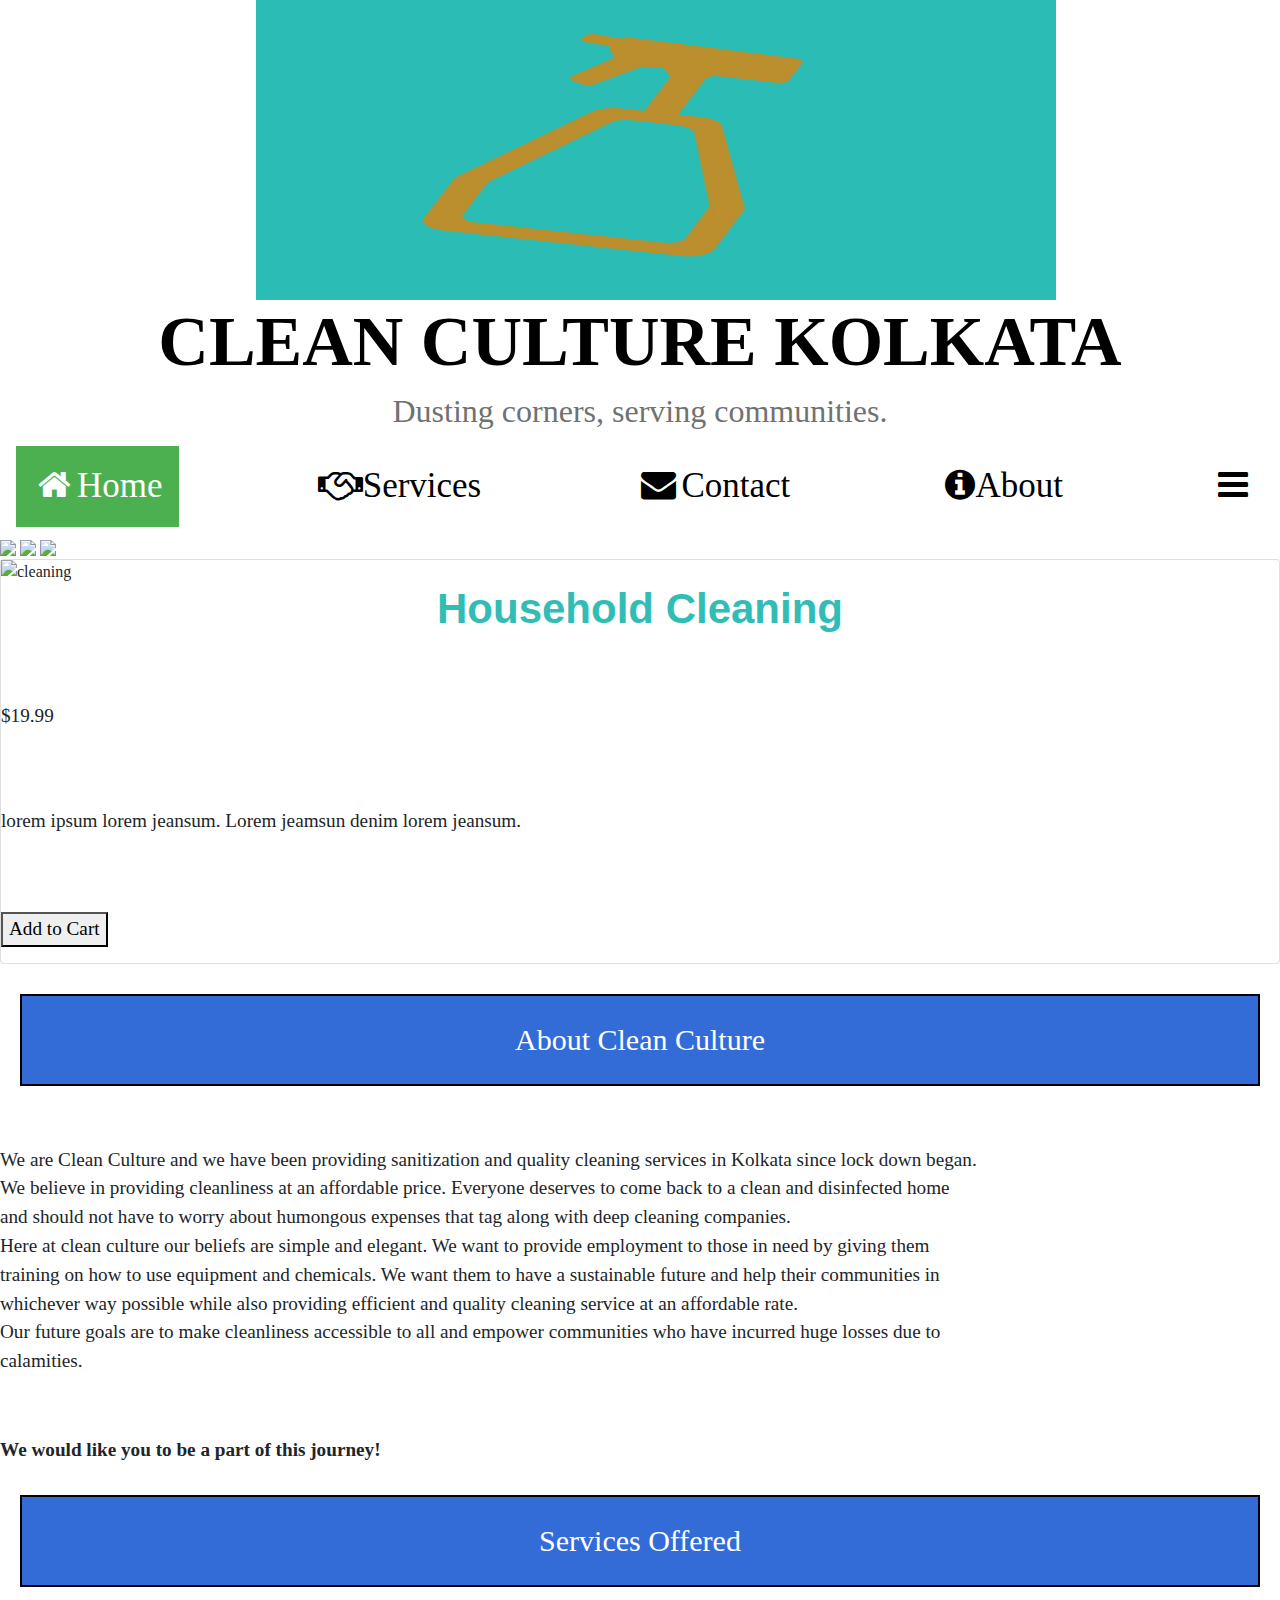
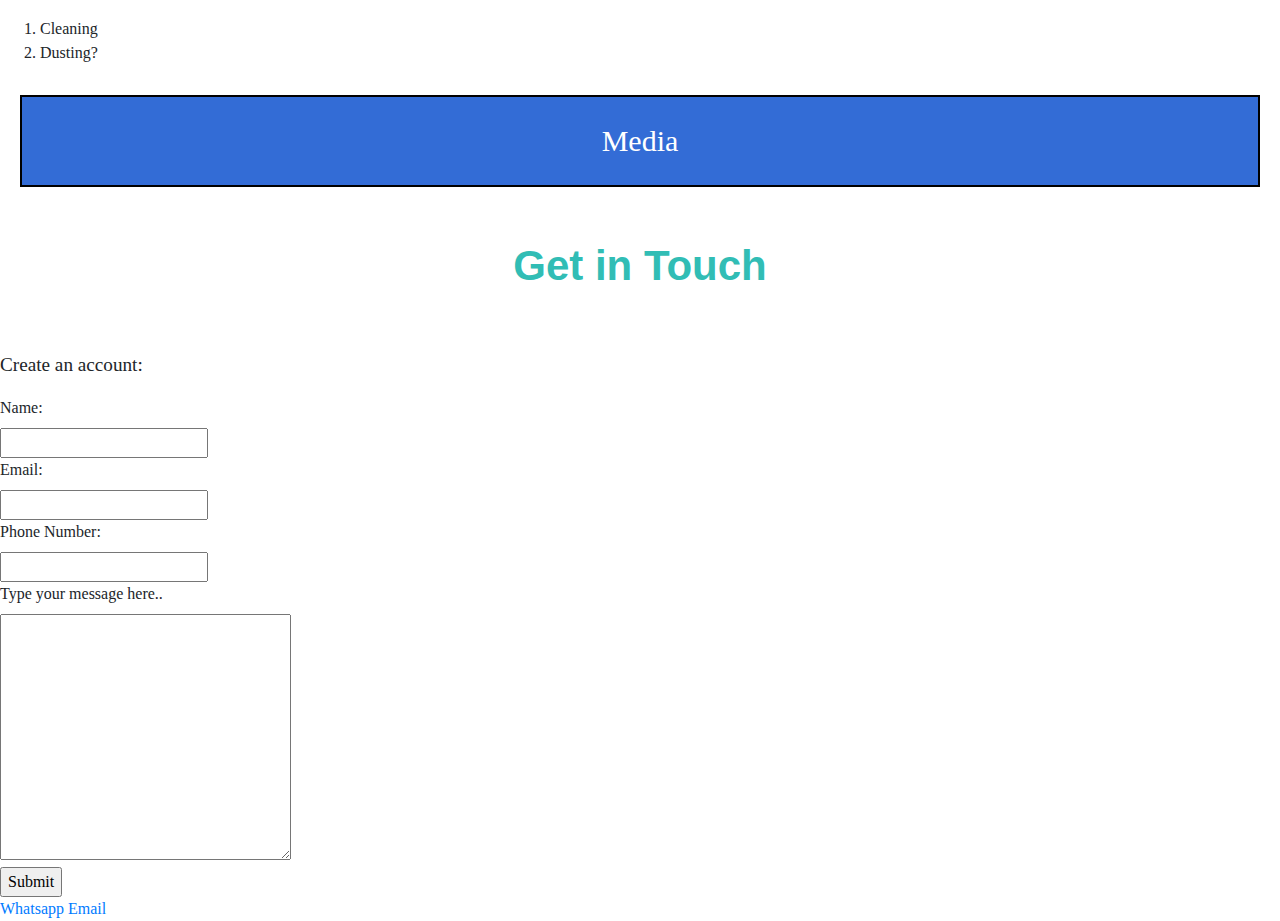
==== index.html @ 94f2567e "New" ====
<!DOCTYPE html>
<html lang="en" dir="ltr">
<head>
  <title>Clean Culture Kolkata</title>
  <link rel="stylesheet" href="https://stackpath.bootstrapcdn.com/bootstrap/4.3.1/css/bootstrap.min.css" integrity="sha384-ggOyR0iXCbMQv3Xipma34MD+dH/1fQ784/j6cY/iJTQUOhcWr7x9JvoRxT2MZw1T" crossorigin="anonymous">
  <meta charset="utf-8">
  <link rel="stylesheet" type="text/css" href="index.css">
</head>
<body>
  <img src="images/2._2.jpg" id="logo" alt="logo">
  <h1 class="intro">CLEAN CULTURE KOLKATA</h1>
  <h3>Dusting corners, serving communities.</h3>
  <link rel="stylesheet" href="https://cdnjs.cloudflare.com/ajax/libs/font-awesome/4.7.0/css/font-awesome.min.css">
  <div class="navbar">
    <a class="active" href="#home"><i class="fa fa-fw fa-home"></i>Home</a>
    <a href="#services"><i class="fa fa-handshake-o"></i>Services</a>
    <a href="#contact"><i class="fa fa-fw fa-envelope"></i>Contact</a>
    <a href="./About.html"><i class="fa fa-info-circle"></i>About</a>
    <a href="javascript:void(0);" class="icon" onclick="myFunction()"><i class="fa fa-bars"></i></a>
  </div>
  <!-- Slide Show -->
  <section>
    <img class="mySlides" src="Wiping-Table-3.jpg" style="width:100%">
    <img class="mySlides" src="img_band_ny.jpg" style="width:100%">
    <img class="mySlides" src="img_band_chicago.jpg" style="width:100%">
  </section>
  <div class="card">
    <img src="Wiping-Table-3.jpg" alt="cleaning" style="width:100%">
    <h1>Household Cleaning</h1>
    <p class="price">$19.99</p>
    <p>lorem ipsum lorem jeansum. Lorem jeamsun denim lorem jeansum.</p>
    <p><button>Add to Cart</button></p>
  </div>
  <section>
  <div id="introduction">
    <h2>About Clean Culture</h2>
    <p>We are Clean Culture and we have been providing sanitization and quality cleaning services in Kolkata since lock down began.<br>
       We believe in providing cleanliness at an affordable price. Everyone deserves to come back to a clean and disinfected home <br>
       and should not have to worry about humongous expenses that tag along with deep cleaning companies. <br>
       Here at clean culture our beliefs are simple and elegant. We want to provide employment to those in need by giving them <br>
       training on how to use equipment and chemicals. We want them to have a sustainable future and help their communities in<br>
       whichever way possible while also providing efficient and quality cleaning service at an affordable rate. <br>
       Our future goals are to make cleanliness accessible to all and empower communities who have incurred huge losses due to <br>
       calamities. </p>
    <p><strong>We would like you to be a part of this journey!</strong></p>
  </div>
  </section>
  <section>
  <div id="servicesoffered">
    <h2>Services Offered</h2>
    <ol>
      <li>Cleaning</li>
      <li>Dusting?</li>
    </ol>
  </div>
  </section>
  <div id="media">
    <h2>Media</h2>
    <img src="" />
  </div>
  <section class="overlay">
    <h1>Get in Touch</h1>
    <p>Create an account:</p>
    <form action="https://formspree.io/rizamukherjee2000@gmail.com" method="POST">
      <label for="Name">Name:</label>
      <br>
      <input id="name" name="name" type="text" required minlength="3" maxlength="15">
      <br>
      <label for="email">Email:</label>
      <br>
      <input id="email" name="email" type="text" required minlength="8" maxlength="15">
      <br>
      <label for="number">Phone Number:</label>
      <br>
      <input id="number" name="number" type="integer" required minlength="9" maxlength="20">
      <br>
      <label for="message">Type your message here..</label>
      <br>
      <textarea rows="10" cols="30" name="comment"></textarea>
      <br>
      <input type="submit" value="Submit">
    </form>
  </section>
  <div class="contact">
    <a href="#">Whatsapp</a>
    <a href="#">Email</a>
  </div>

</body>

</html>
---- index.css ----
body{
	font-family: work-sans;
}
#logo{
  height: 300px;
  width: 800px;
  margin: 0 20%;
}
h2{
	border: 2px solid black;
  color: rgb(255, 255, 255);
  background-color: rgb(51, 108, 214);
	font-size: 30px;
	line-height: 48px;
  text-align: center;
  padding: 20px 30px;
  margin: 30px 20px;

}
p{
  margin-top: 60px;
  font-size: larger;
}
h1 {
  color: #31bdb5;
  font-family: Arial, Helvetica, sans-serif;
  font-size: 42px;
  font-weight: 600;
  text-align: center;
}
h3{
  text-align: center;
  font-size: xx-large;
  color: rgb(112, 114, 113);
}
.intro{
  font-size: 70px;
  font-family: work-sans;
  color: black;

}
.navigation li {
  font-weight: 100;
  letter-spacing: 2px;
  padding: 20px;
}
.share {
  border: 1px solid LightGrey;
  padding: 40px 0px;
  position: relative;
  text-align: center;
  width: 100%;
}
.share a {
  background: yellow;
  border: 1px solid red;
  border-radius: 3px;
  color: white;
  display: inline-block;
  padding: 14px;
  text-decoration: none;
}
.navbar{
  color:blue;
  width: 100%;
  overflow: auto;
}
.navbar a {
  float: left;
  color:black;
  text-align: center;
  padding: 14px 16px;
  text-decoration: none;
  font-size: 35px;
  align-content: center;
}
.navbar a:hover {
  background-color: #ddd;
  color: black;
}
.navbar a.active {
  background-color: #4CAF50;
  color: white;
}
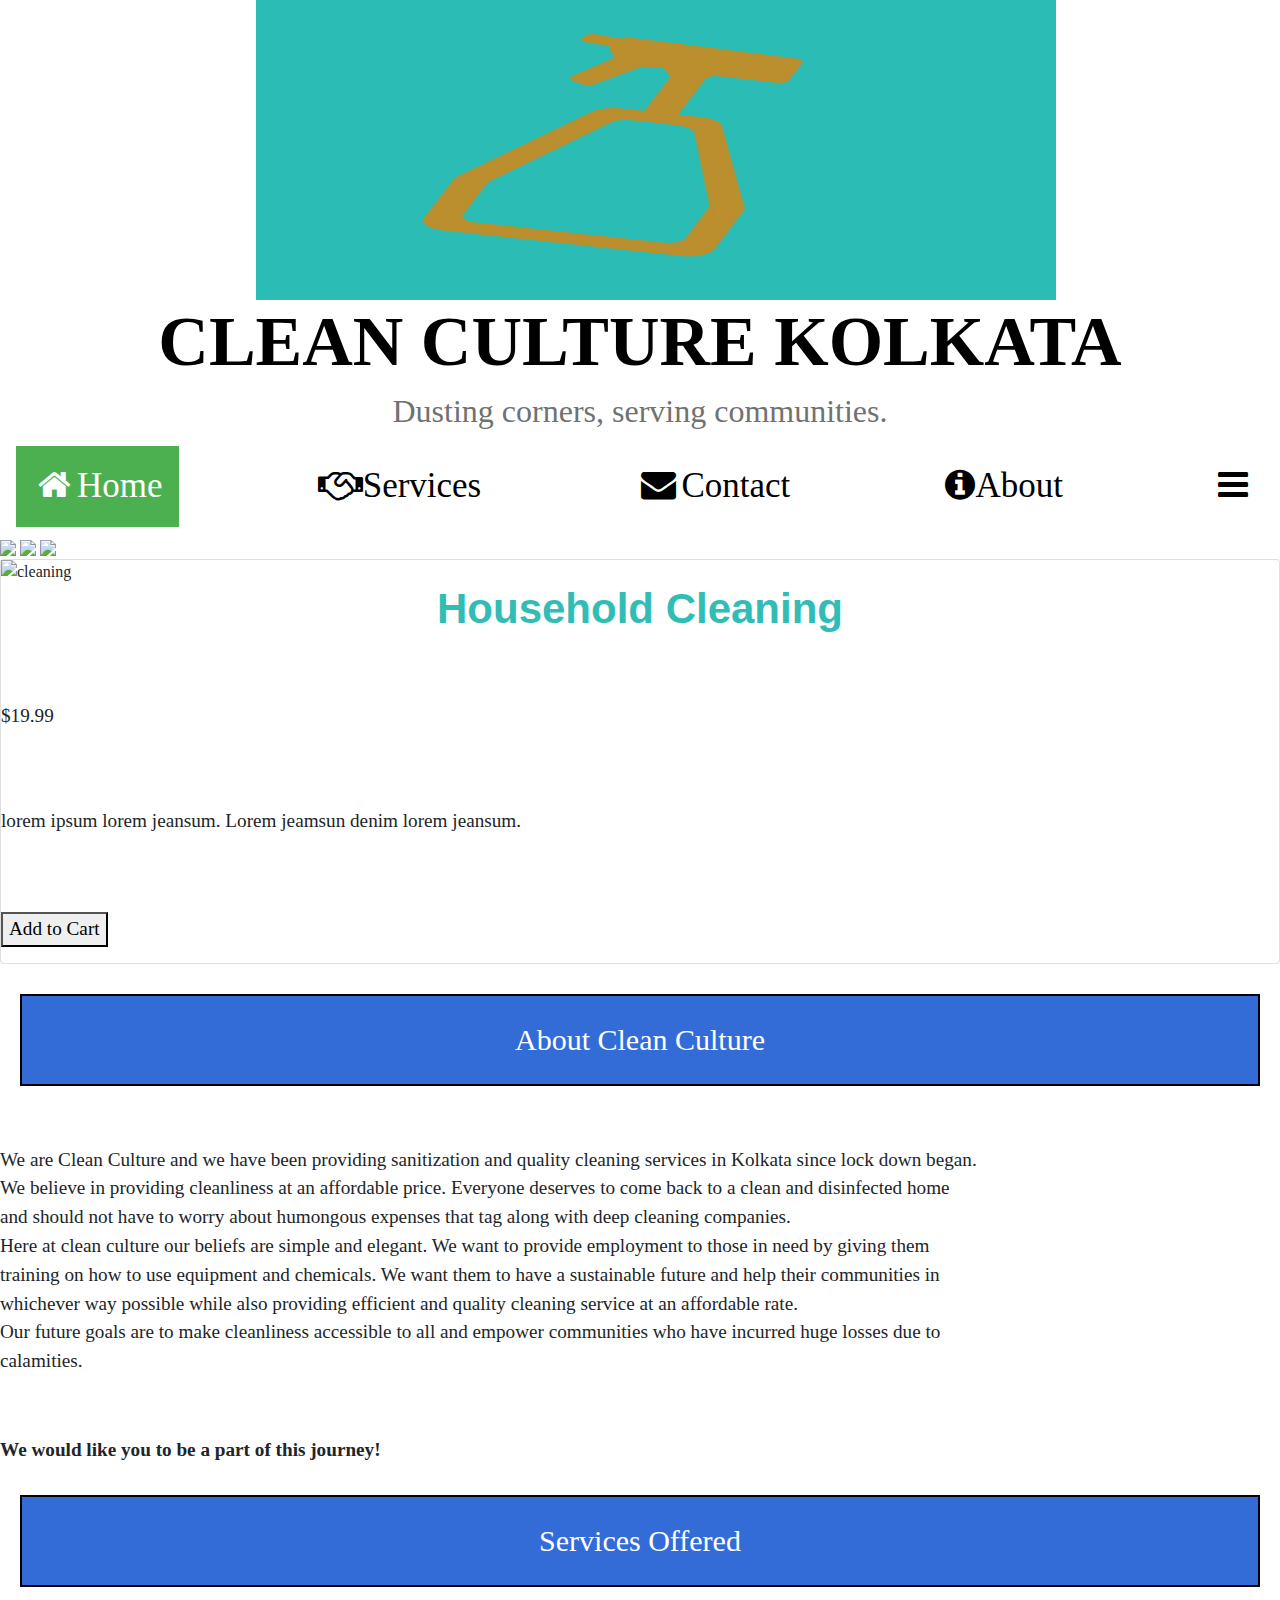
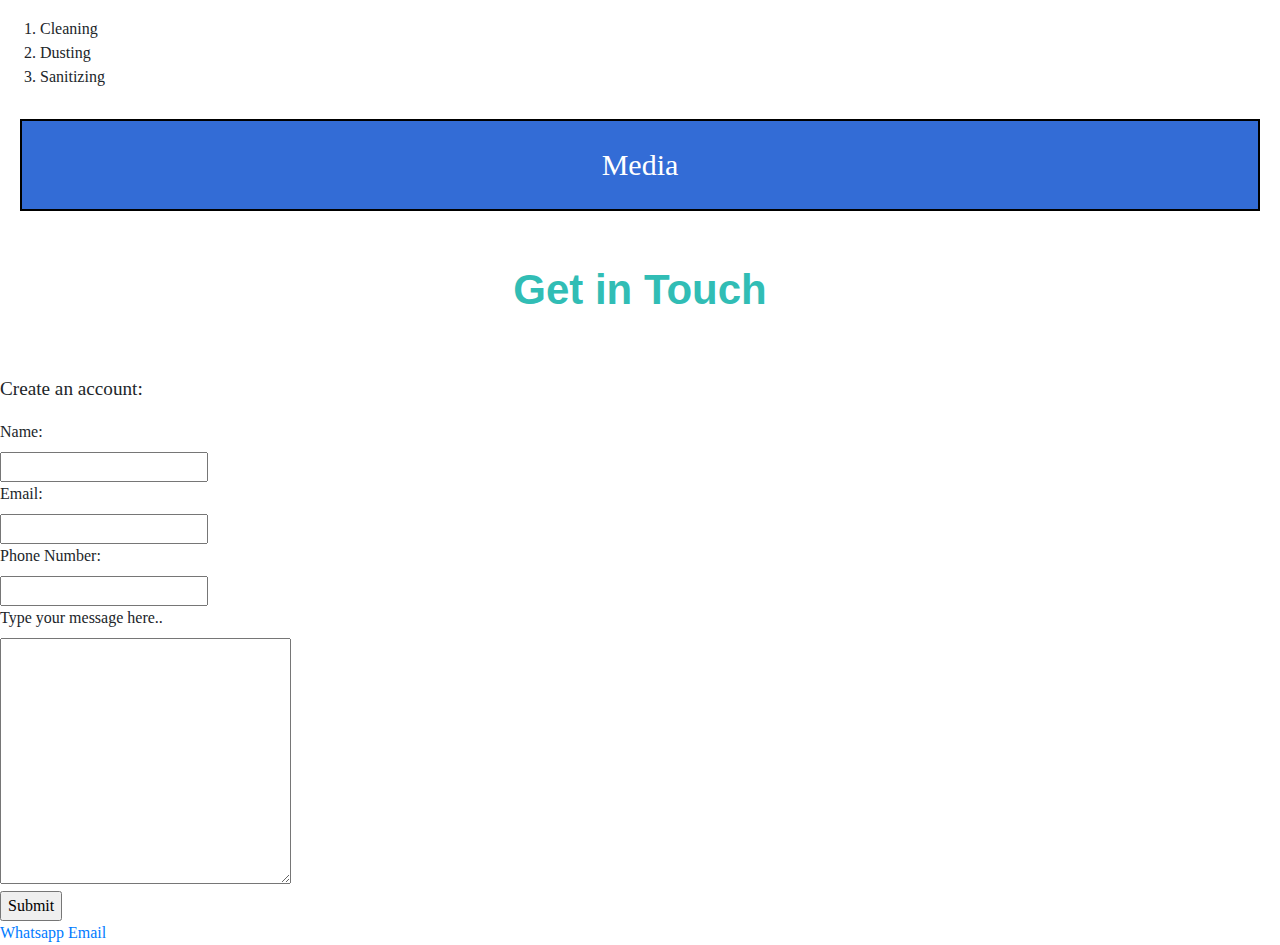
==== commit 488a4f75: "learning how to commit" ====
--- a/index.html
+++ b/index.html
@@ -50,7 +50,8 @@
     <h2>Services Offered</h2>
     <ol>
       <li>Cleaning</li>
-      <li>Dusting?</li>
+      <li>Dusting</li>
+      <li>Sanitizing</li>
     </ol>
   </div>
   </section>
@@ -87,5 +88,6 @@
   </div>
 
 </body>
+<!-- trial line -->
 
 </html>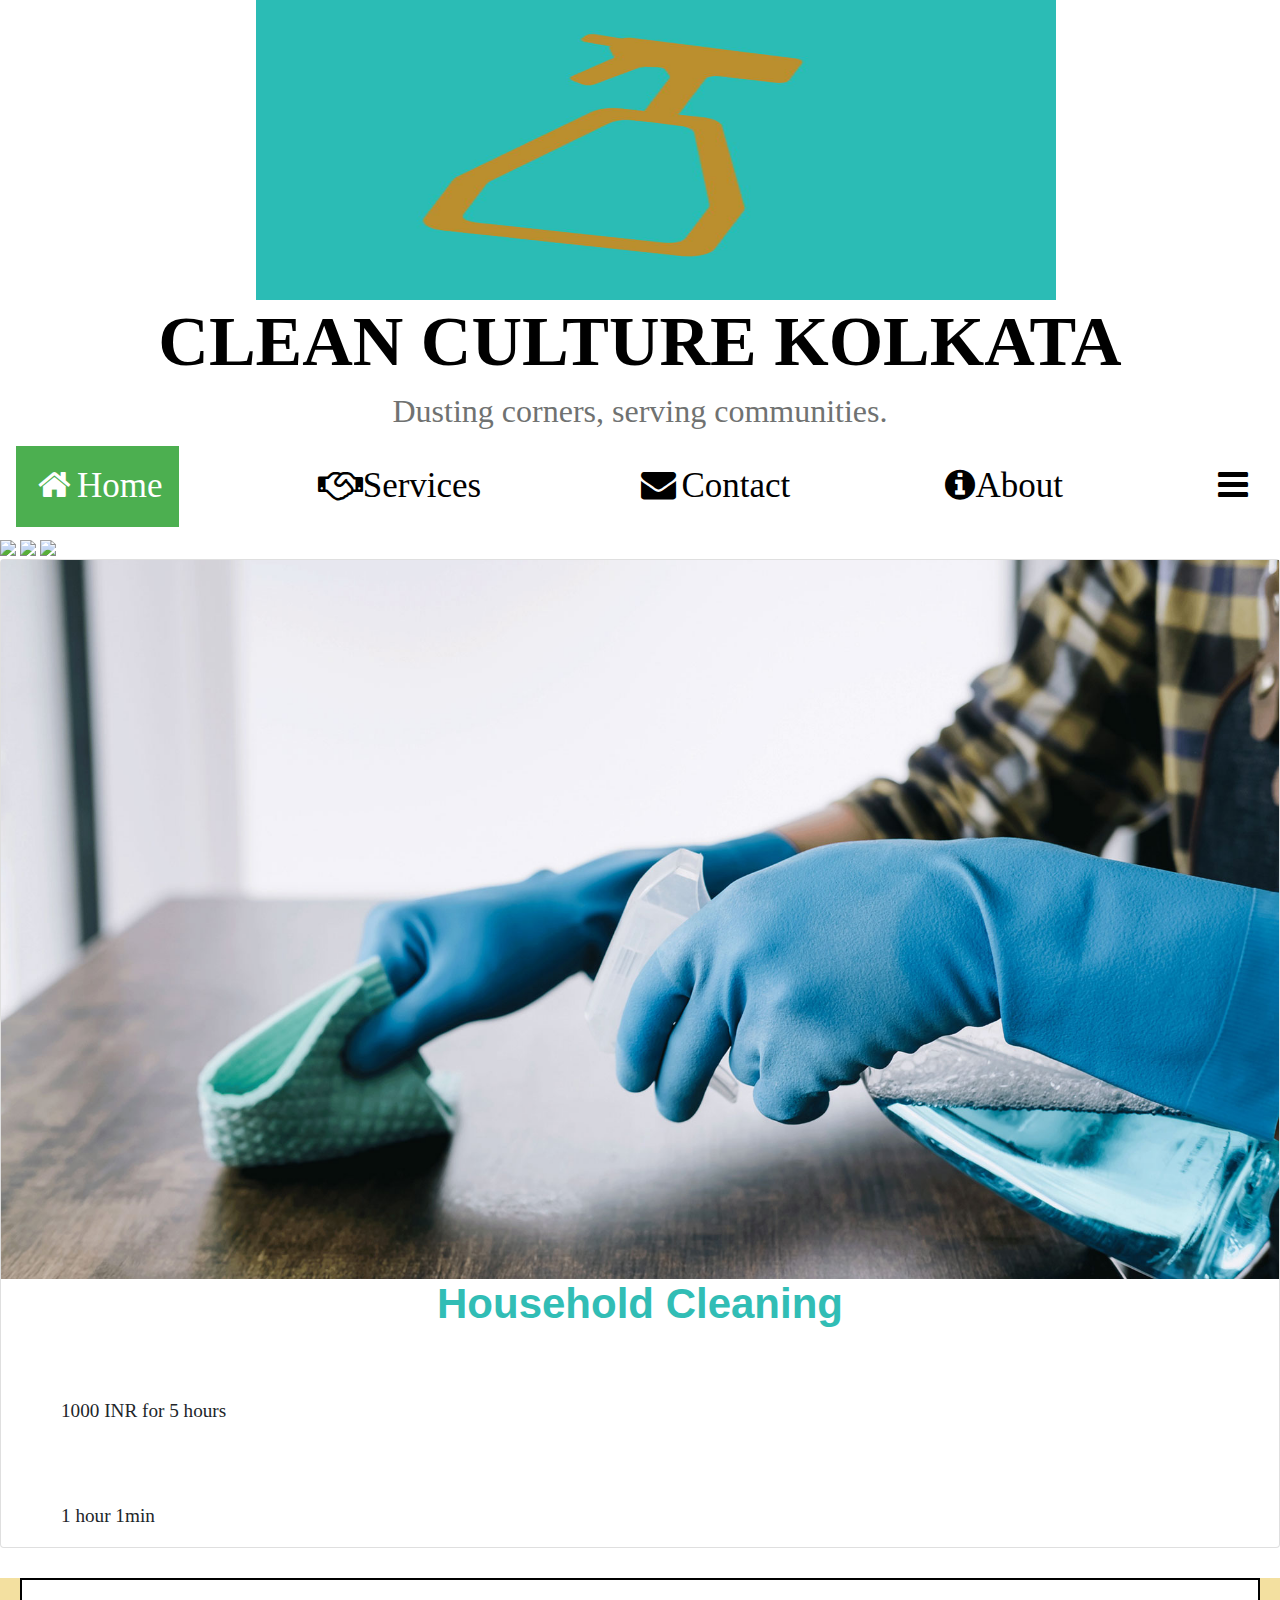
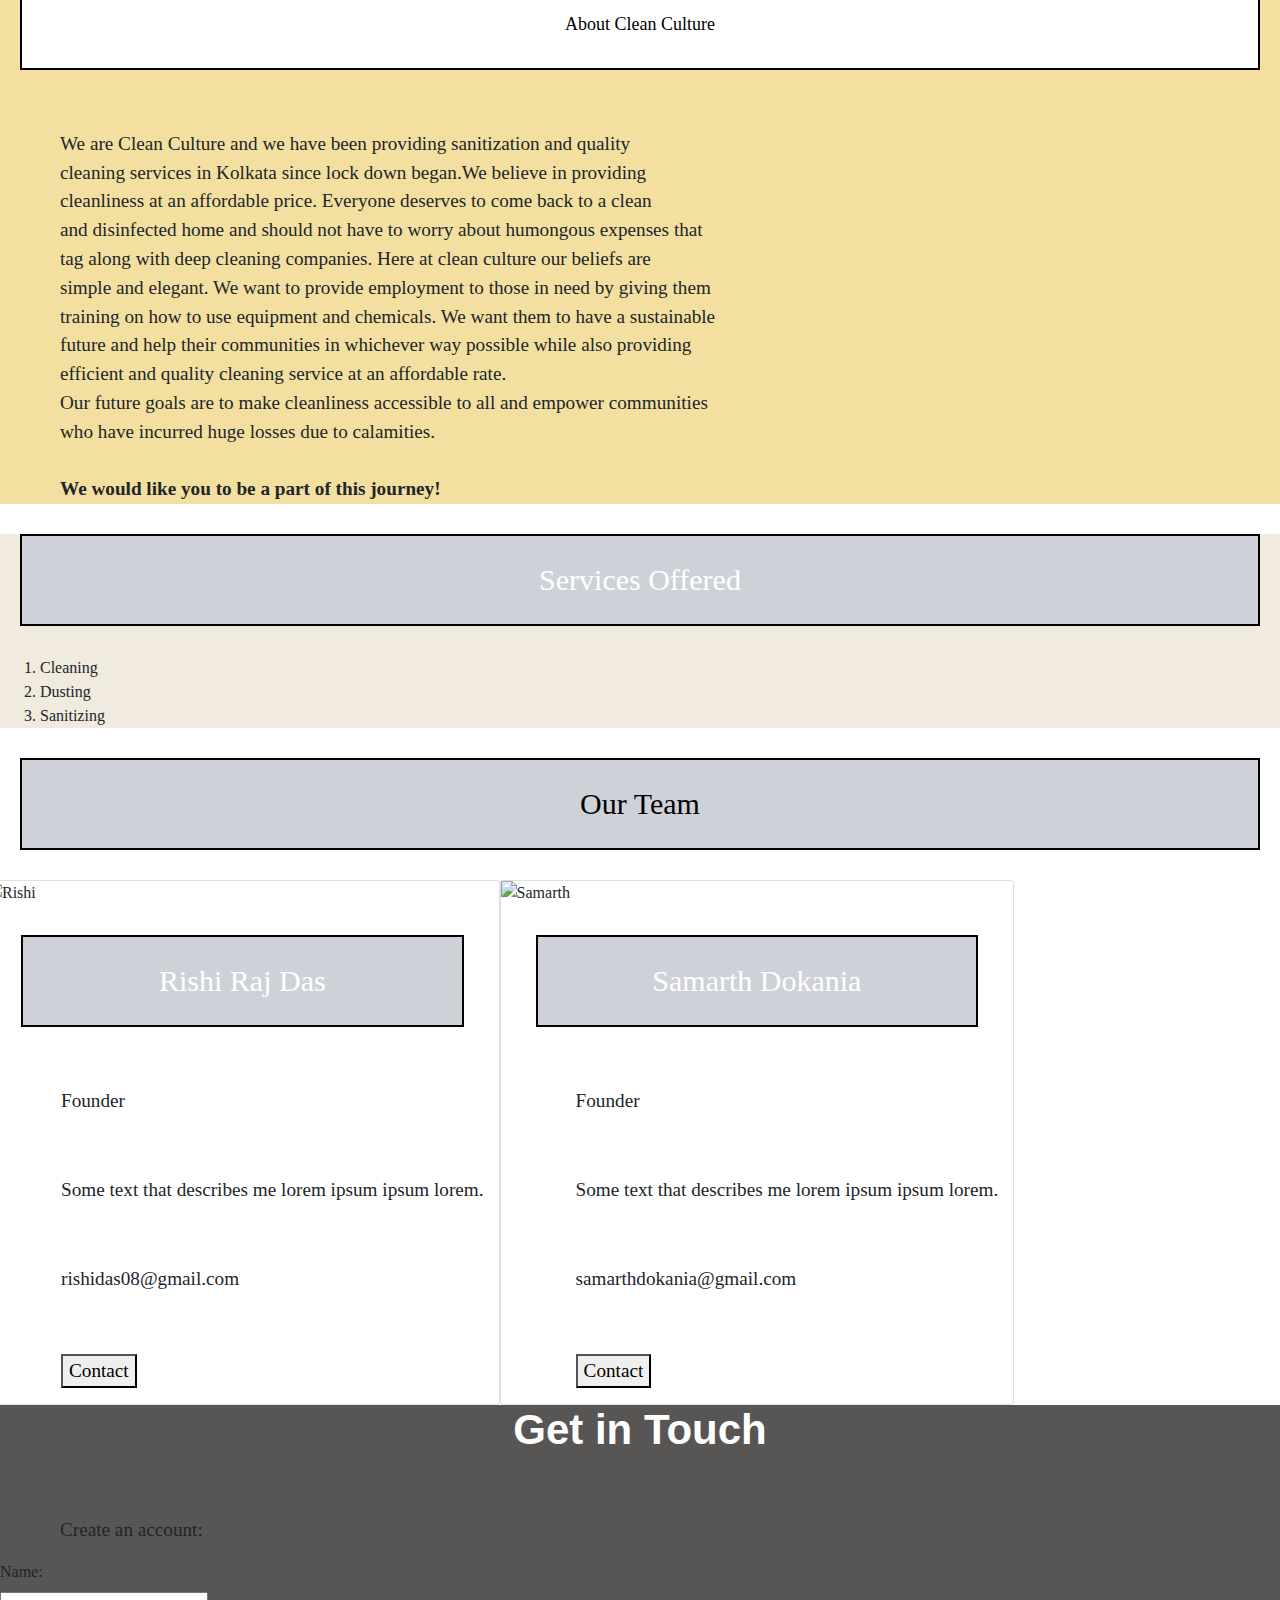
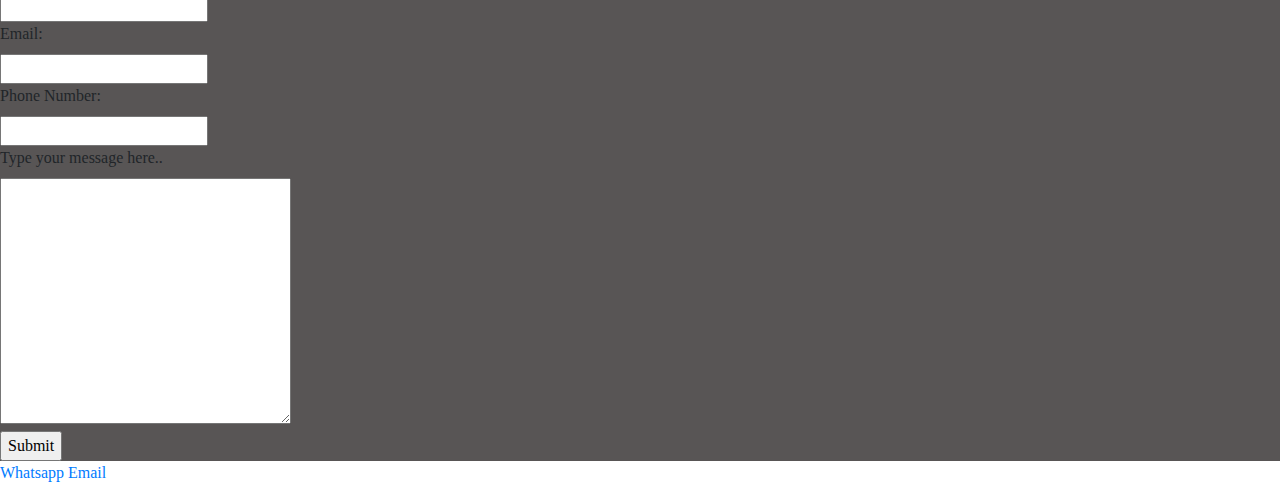
==== commit e5a87d95: "new updates" ====
--- a/index.html
+++ b/index.html
@@ -25,27 +25,29 @@
     <img class="mySlides" src="img_band_chicago.jpg" style="width:100%">
   </section>
   <div class="card">
-    <img src="Wiping-Table-3.jpg" alt="cleaning" style="width:100%">
+    <img src="images/Wiping-Table-3.jpg" id="cleaning" alt="cleaning" style="width:100%">
     <h1>Household Cleaning</h1>
-    <p class="price">$19.99</p>
-    <p>lorem ipsum lorem jeansum. Lorem jeamsun denim lorem jeansum.</p>
-    <p><button>Add to Cart</button></p>
+    <p class="price">1000 INR for 5 hours</p>
+    <p>1 hour 1min</p>
   </div>
-  <section>
+  <section style="background-color: rgb(243, 224, 160); margin: 0; padding: 0%;">
   <div id="introduction">
-    <h2>About Clean Culture</h2>
-    <p>We are Clean Culture and we have been providing sanitization and quality cleaning services in Kolkata since lock down began.<br>
-       We believe in providing cleanliness at an affordable price. Everyone deserves to come back to a clean and disinfected home <br>
-       and should not have to worry about humongous expenses that tag along with deep cleaning companies. <br>
-       Here at clean culture our beliefs are simple and elegant. We want to provide employment to those in need by giving them <br>
-       training on how to use equipment and chemicals. We want them to have a sustainable future and help their communities in<br>
-       whichever way possible while also providing efficient and quality cleaning service at an affordable rate. <br>
-       Our future goals are to make cleanliness accessible to all and empower communities who have incurred huge losses due to <br>
-       calamities. </p>
-    <p><strong>We would like you to be a part of this journey!</strong></p>
+    <h2 id="About">About Clean Culture</h2>
+    <p>We are Clean Culture and we have been providing sanitization and quality<br>
+      cleaning services in Kolkata since lock down began.We believe in providing<br>
+      cleanliness at an affordable price. Everyone deserves to come back to a clean<br>
+      and disinfected home and should not have to worry about humongous expenses that<br>
+      tag along with deep cleaning companies. Here at clean culture our beliefs are<br>
+      simple and elegant. We want to provide employment to those in need by giving them<br>
+      training on how to use equipment and chemicals. We want them to have a sustainable<br>
+      future and help their communities in whichever way possible while also providing<br>
+      efficient and quality cleaning service at an affordable rate. <br>
+      Our future goals are to make cleanliness accessible to all and empower communities<br>
+      who have incurred huge losses due to calamities.<br><br>
+      <strong>We would like you to be a part of this journey!</strong></p>
   </div>
   </section>
-  <section>
+  <section style="background-color: rgb(240, 235, 222);">
   <div id="servicesoffered">
     <h2>Services Offered</h2>
     <ol>
@@ -55,12 +57,37 @@
     </ol>
   </div>
   </section>
-  <div id="media">
-    <h2>Media</h2>
-    <img src="" />
+  <div id="team">
+    <h2 style="text-align:center" id="OurTeam">Our Team</h2>
+    <div class="row">
+      <div class="column">
+        <div class="card">
+          <img src="images/team1.jpg" alt="Rishi" style="width:100%">
+          <div class="container">
+            <h2>Rishi Raj Das</h2>
+            <p class="title">Founder</p>
+            <p>Some text that describes me lorem ipsum ipsum lorem.</p>
+            <p>rishidas08@gmail.com</p>
+            <p><button class="button">Contact</button></p>
+          </div>
+        </div>
+      </div>
+      <div class="column">
+        <div class="card">
+          <img src="images/team2.jpg" alt="Samarth" style="width:100%">
+          <div class="container">
+            <h2>Samarth Dokania</h2>
+            <p class="title">Founder</p>
+            <p>Some text that describes me lorem ipsum ipsum lorem.</p>
+            <p>samarthdokania@gmail.com</p>
+            <p><button class="button">Contact</button></p>
+          </div>
+        </div>
+      </div>
+    </div>
   </div>
-  <section class="overlay">
-    <h1>Get in Touch</h1>
+  <section class="overlay" style="background-color: rgb(88, 85, 85);">
+    <h1 id="GetinTouch">Get in Touch</h1>
     <p>Create an account:</p>
     <form action="https://formspree.io/rizamukherjee2000@gmail.com" method="POST">
       <label for="Name">Name:</label>
--- a/index.css
+++ b/index.css
@@ -9,7 +9,7 @@
 h2{
 	border: 2px solid black;
   color: rgb(255, 255, 255);
-  background-color: rgb(51, 108, 214);
+  background-color: rgb(206, 210, 216);
 	font-size: 30px;
 	line-height: 48px;
   text-align: center;
@@ -17,9 +17,22 @@
   margin: 30px 20px;
 
 }
+#About{
+  color: black;
+  font-size: large;
+  background-color: white;
+}
 p{
   margin-top: 60px;
+  padding-left: 60px;
   font-size: larger;
+}
+#OurTeam{
+  color: black;
+
+}
+#GetinTouch{
+  color: rgb(255, 255, 255);
 }
 h1 {
   color: #31bdb5;
